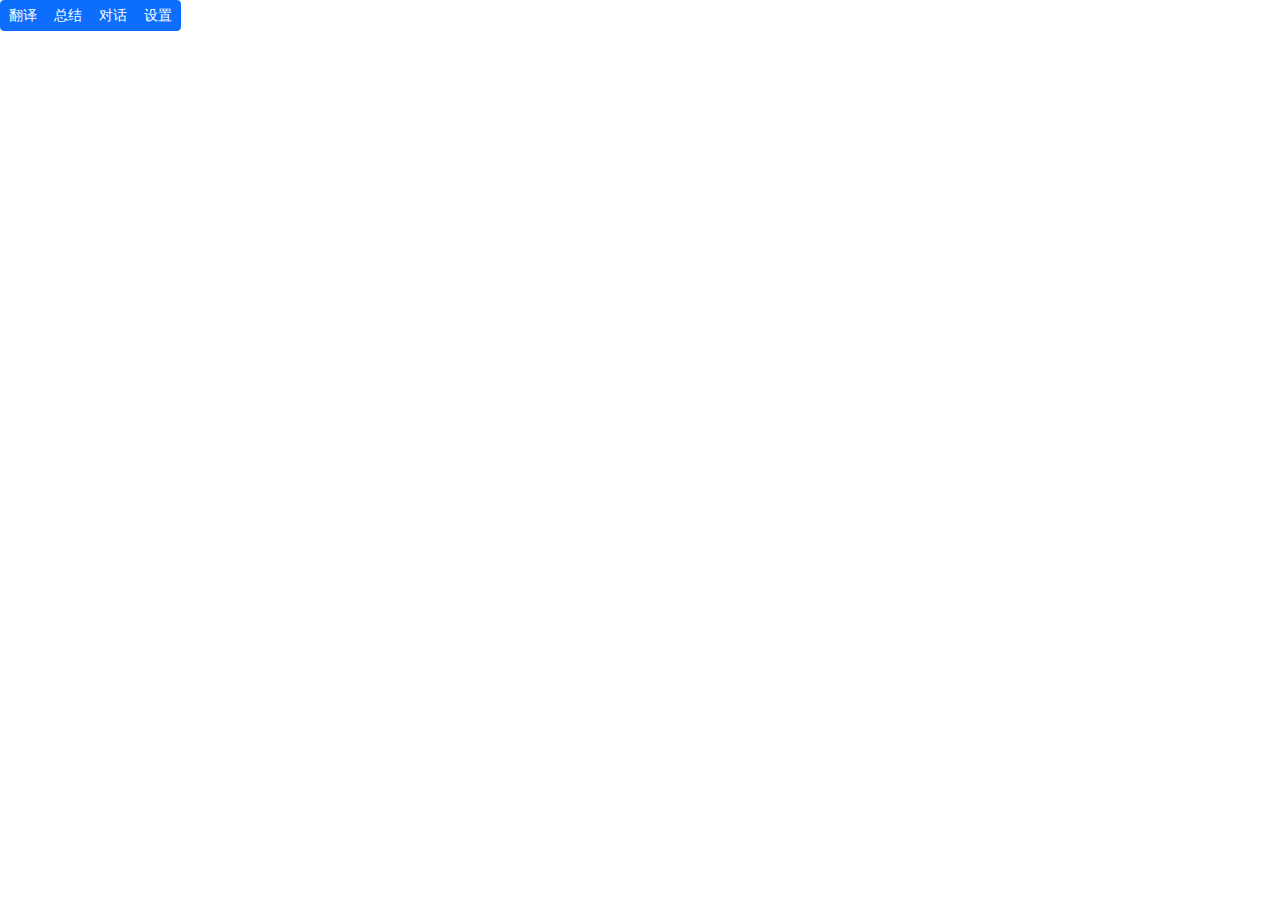
==== index.html @ ad3e1354 "大改,弹窗的承载容器改为iframe,所有逻辑变得开始合理" ====
<!DOCTYPE html>
<html lang="en">
<head>
    <meta charset="UTF-8">
    <meta name="viewport" content="width=device-width, initial-scale=1.0">
    <title>Document</title>
    <link rel="stylesheet" href="bootstrap-5.3.3/css/bootstrap.min.css">
</head>
<body>
    <div class="btn-group btn-group-sm">
        <button type="button" class="btn btn-primary" id="btn--translate">翻译</button>
        <button type="button" class="btn btn-primary" id="btn--summarize">总结</button>
        <button type="button" class="btn btn-primary" id="btn--chat">对话</button>
        <button type="button" class="btn btn-primary" id="btn--setting">设置</button>
    </div>
    <script src="bootstrap-5.3.3/js/bootstrap.bundle.min.js"></script>
    <script src="scripts/index.js"></script>
</body>
</html>
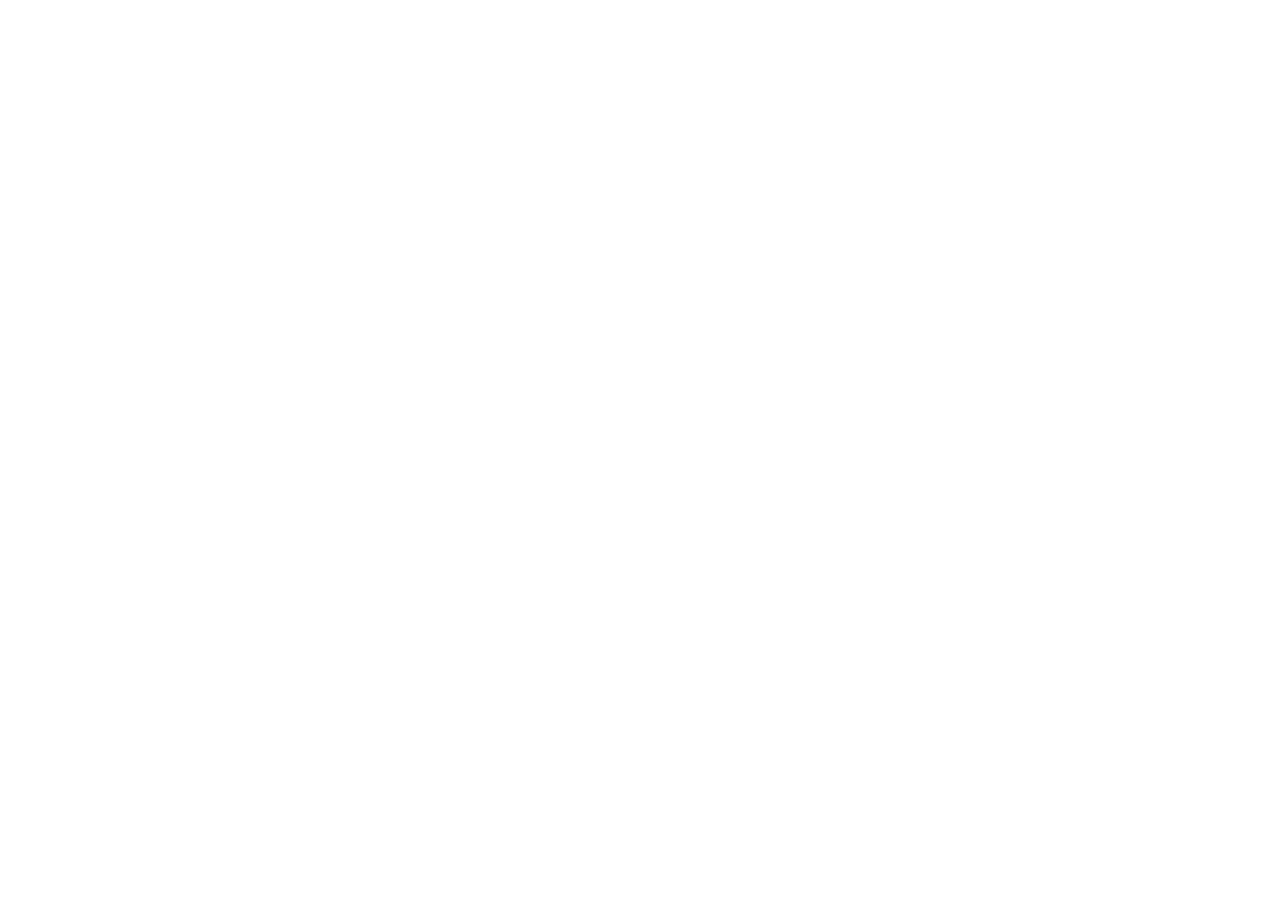
==== commit dd5b6233: "可以自定义提示词了 && 修复了按钮偶尔的变形问题,该死的1像素" ====
--- a/index.html
+++ b/index.html
@@ -8,12 +8,13 @@
 </head>
 <body>
     <div class="btn-group btn-group-sm">
-        <button type="button" class="btn btn-primary" id="btn--translate">翻译</button>
+        <!-- <button type="button" class="btn btn-primary" id="btn--translate">翻译</button>
         <button type="button" class="btn btn-primary" id="btn--summarize">总结</button>
         <button type="button" class="btn btn-primary" id="btn--chat">对话</button>
-        <button type="button" class="btn btn-primary" id="btn--setting">设置</button>
+        <button type="button" class="btn btn-primary" id="btn--setting">设置</button> -->
     </div>
     <script src="bootstrap-5.3.3/js/bootstrap.bundle.min.js"></script>
+    <script src="scripts/constant.js"></script>
     <script src="scripts/index.js"></script>
 </body>
 </html>